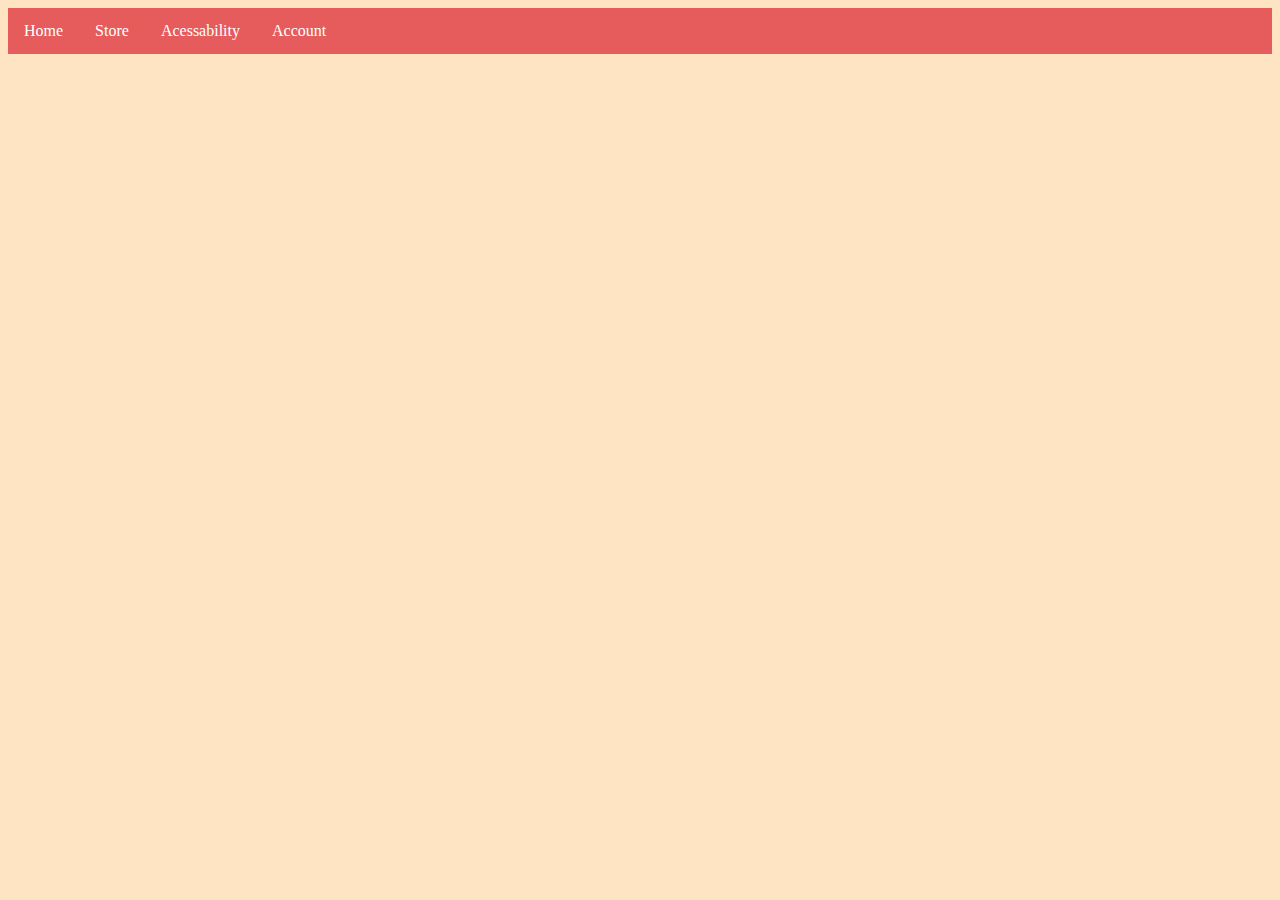
==== header.html @ b89ed912 "edited html to include header.html and header.css" ====
<!DOCTYPE html>
<head>
    <link rel="stylesheet" href="top_bar.css">
</head>
<ul>
    <li><a href="#home">Home</a></li>
    <li><a href="#store">Store</a></li>
    <li><a href="#acessability">Acessability</a></li>
    <li class="dropdown">
      <a href="javascript:void(0)" class="dropbtn">Account</a>
      <div class="dropdown-content">
        <a href="login_signup.html">Log in / Sign up</a>
        <a href="#basket">Your Basket</a>
        <a href="#account_settings">Manage Account</a>
        <a href="#log_out">Log Out</a>
      </div>
    </li>
</ul>
</html>
---- top_bar.css ----
html{
    width: 100%;
    background-color: bisque;
}
ul {
    list-style-type: none;
    margin: 0;
    padding: 0;
    overflow: hidden;
    background-color: rgb(230, 91, 91);
  }
  
  li {
    float: left;
  }
  
  li a, .dropbtn {
    display: inline-block;
    color: white;
    text-align: center;
    padding: 14px 16px;
    text-decoration: none;
  }
  
  li a:hover, .dropdown:hover .dropbtn {
    background-color: red;
  }
  
  li.dropdown {
    display: inline-block;
  }
  
  .dropdown-content {
    display: none;
    position: absolute;
    background-color: #f9f9f9;
    min-width: 160px;
    box-shadow: 0px 8px 16px 0px rgba(0,0,0,0.2);
    z-index: 1;
  }
  
  .dropdown-content a {
    color: black;
    padding: 12px 16px;
    text-decoration: none;
    display: block;
    text-align: left;
  }
  
  .dropdown-content a:hover {background-color: #f1f1f1;}
  
  .dropdown:hover .dropdown-content {
    display: block;
  }
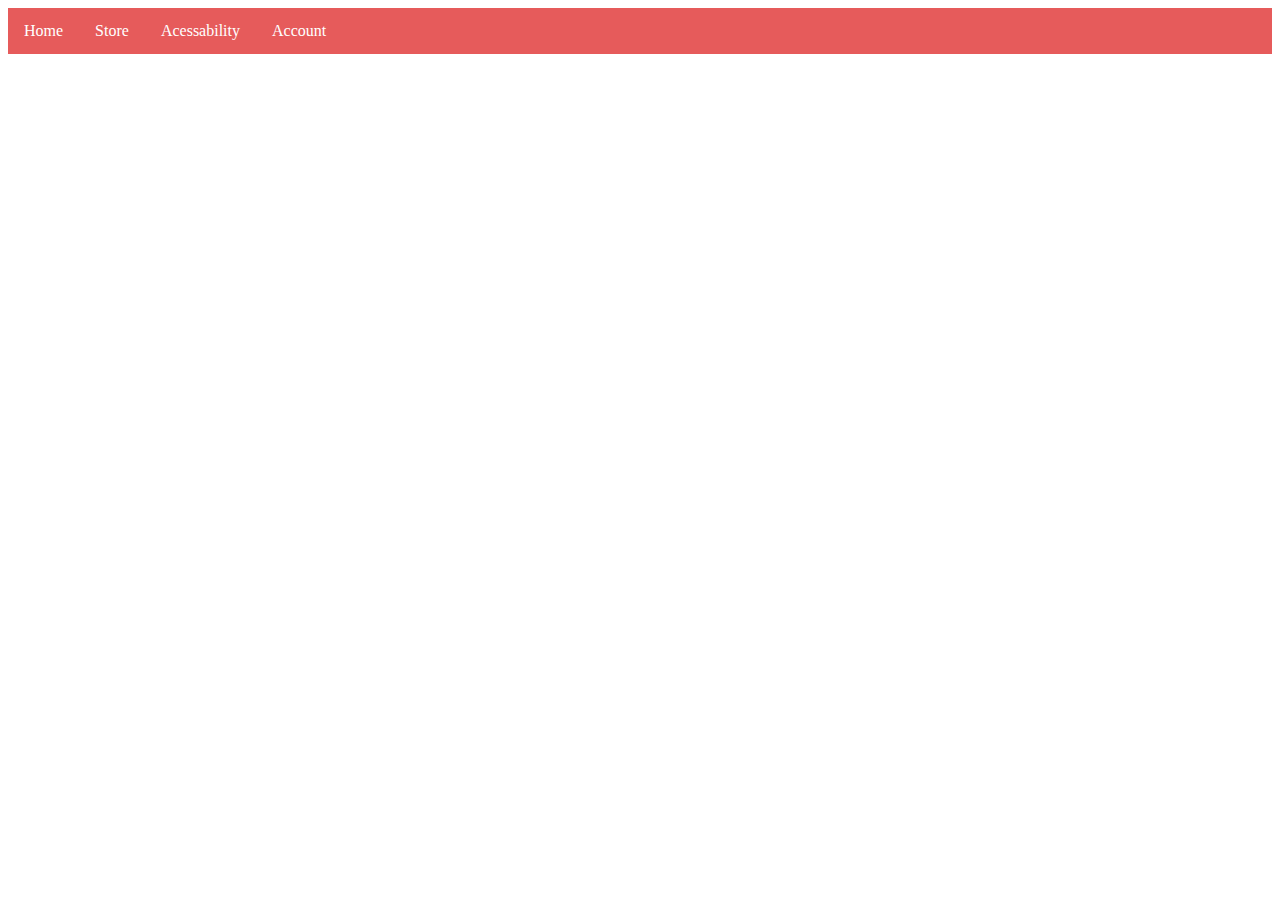
==== commit 6a4a55cd: "rename top_bar.css to header.css" ====
--- a/header.html
+++ b/header.html
@@ -1,6 +1,6 @@
 <!DOCTYPE html>
 <head>
-    <link rel="stylesheet" href="top_bar.css">
+    <link rel="stylesheet" href="header.css">
 </head>
 <ul>
     <li><a href="#home">Home</a></li>
--- a/header.css
+++ b/header.css
@@ -0,0 +1,50 @@
+ul {
+    list-style-type: none;
+    margin: 0;
+    padding: 0;
+    overflow: hidden;
+    background-color: rgb(230, 91, 91);
+  }
+  
+  li {
+    float: left;
+  }
+  
+  li a, .dropbtn {
+    display: inline-block;
+    color: white;
+    text-align: center;
+    padding: 14px 16px;
+    text-decoration: none;
+  }
+  
+  li a:hover, .dropdown:hover .dropbtn {
+    background-color: red;
+  }
+  
+  li.dropdown {
+    display: inline-block;
+  }
+  
+  .dropdown-content {
+    display: none;
+    position: absolute;
+    background-color: #f9f9f9;
+    min-width: 160px;
+    box-shadow: 0px 8px 16px 0px rgba(0,0,0,0.2);
+    z-index: 1;
+  }
+  
+  .dropdown-content a {
+    color: black;
+    padding: 12px 16px;
+    text-decoration: none;
+    display: block;
+    text-align: left;
+  }
+  
+  .dropdown-content a:hover {background-color: #f1f1f1;}
+  
+  .dropdown:hover .dropdown-content {
+    display: block;
+  }
